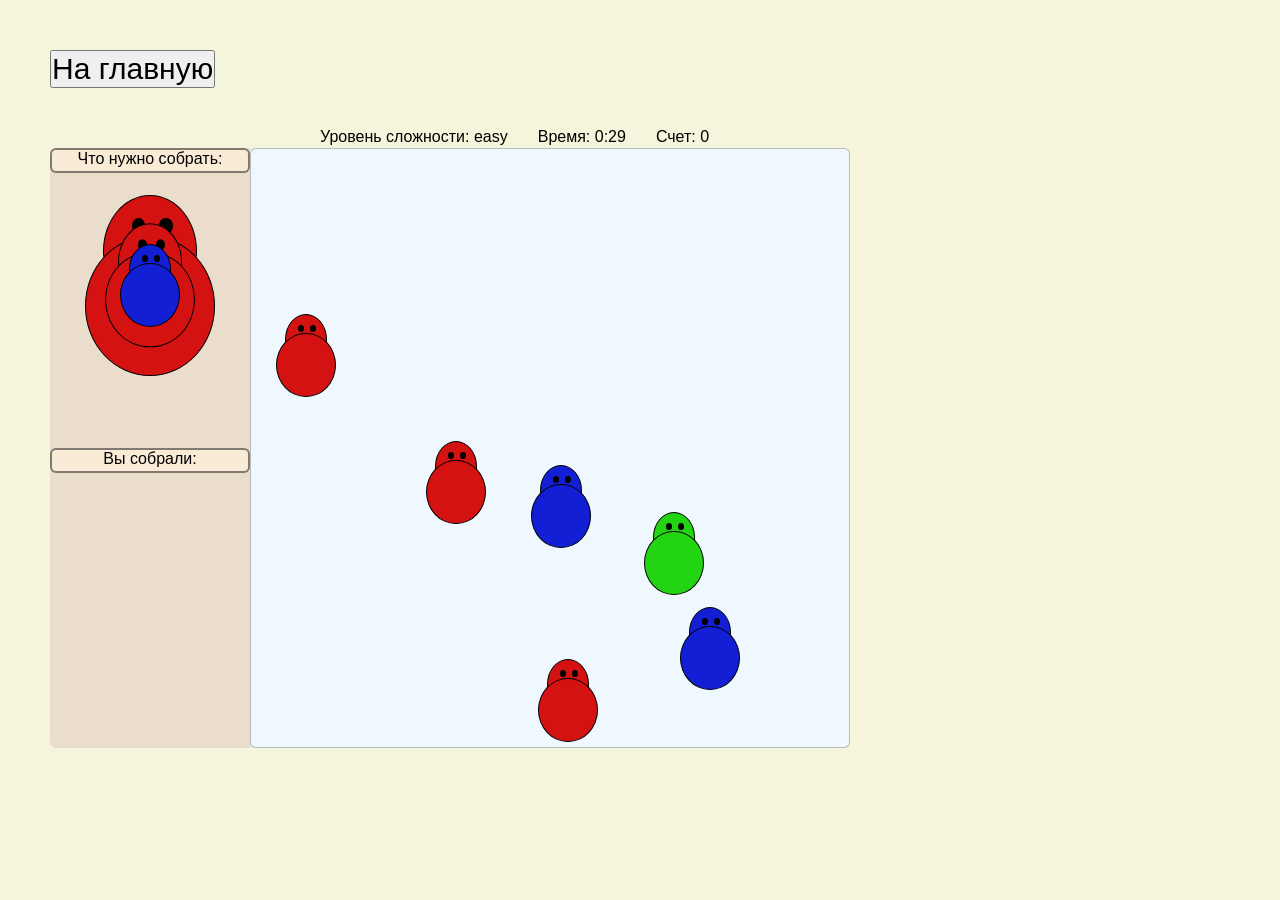
==== Game_Fedorov_Matryoshki/pages/game.html @ 0da849e5 "Update files" ====
<!DOCTYPE html>
<html lang="ru">
<head>
    <meta charset="UTF-8">
    <meta name="viewport" content="width=device-width, initial-scale=1.0">
    <title>Магазин цветов</title>
    <link rel="stylesheet" type="text/css" href="../css/styles.css">
    <link rel="stylesheet" type="text/css" href="../css/game.css">
</head>
<body>
    <main class="main">
        <section class="game">
            <div class="wrapper">
                <a href="startgame.html" ><button class="btn">На главную</button></a>
                <div class="game_wrap">
                    <div class = "indicator">
                        <p id = "level">Уровень сложности: </p>
                        <p id = "time">Время: 0:00</p>
                        <p id = "scope">Счет: 0</p>
                    </div>
                    <div class="menu">
                        <div id="example">
                            <div class="heading">
                                <p>Что нужно собрать:</p>
                            </div>
                        </div>
                        <div id="assembly">
                            <div class="heading">
                                <p>Вы собрали:</p>
                            </div>
                        </div>
                    </div>
                    <div id="field">
                    </div>
            </div>
        </section>
       <script src="../scripts/game.js"></script>
    </main>
</body>
</html>
---- Game_Fedorov_Matryoshki/css/styles.css ----
*{
    box-sizing: border-box;
    margin: 0;
    padding: 0;
}

.wrapper{
    max-width: 1200px;
    margin: 0 auto;
    width: 100%;
    padding: 0 10px;
}

.startgame {
    background: rgb(49, 51, 51);
    height: 100vh;
    color: azure;
    font-size: large;
}
.btn {
    margin-top: 50px;
    font-size: 30px;
}

#welcome {
    display: flex;
    flex-direction: column;
    justify-content: center;
    align-items: center;
    margin-top: 60px;
}
#welcome p, #chooseDifficulty p{
    font-size: 30px;
}
#blocks{
    width: 500px;
    display: flex;
    flex-direction:row;
    justify-content: space-around;
}
.block {
    display: flex;
    flex-direction:column;
    justify-content: space-around;
    margin-top: 25px;
    font-family: Arial, Helvetica, sans-serif;
}
.block .btn{
    margin-top: 25px;
    margin-bottom: 25px;
}

.desc {
    margin-left: 20%;
}
#chooseDifficulty{
    display: none;
    flex-direction: column;
    justify-content: center;
    align-items: center;
    margin-top: 150px;
}
#chooseDifficulty div {
    display: flex;
    flex-direction: column;
}


/* end page */
#score {
    margin-bottom: 30px;
    font-family: 'Courier New', Courier, monospace;
}
#leaders {
    font-size: 20px;
}

#tab table {  
    width: 100px;  
    border-collapse: collapse;
    margin-top: 10px;
}

th, td {
    border: 1px solid black;
    padding: 8px;
    text-align: center;
}
---- Game_Fedorov_Matryoshki/css/game.css ----
.game_wrap {
    font-family: Arial, Helvetica, sans-serif;
    background-color: rgb(238, 234, 229);
    margin-top: 60px;
    margin-bottom: 100px;
    display: flex;
    max-width: 800px;
    height: 600px;
    border-radius: 6px;
    flex-direction:row;
    justify-content: center;
    resize: none;
}
.game{
background:beige;
    height: 100vh;
}
.indicator {
    display: flex;
    position: absolute;
    flex-direction:row;
    justify-content:space-between;
    margin-top: -20px;
    left: 25%;
}
.indicator p {
    margin-right: 30px;
}

#field {
    position: relative;
    background-color: aliceblue;
    width: 600px;
    border: 1px solid rgba(128, 128, 128, 0.5);
    border-radius: 6px;
}

.menu{
    width: 200px; 
    height: 100%;
    border-radius: 6px;
}
.heading {
    width: 100%; 
    height: 25px;
    border: 2px solid rgba(10, 10, 10, 0.5);
    background-color: antiquewhite;
    border-radius: 6px;
}
.heading p {
    text-align: center;
}
#example {
    display: flex;
    justify-content: center;
    width: 100%; 
    height: 50%;
    background-color: rgb(235, 221, 204);
    border-radius: 6px 0px 0px;
}
#example .matryoshka {
    margin-top: 100px;
}
#assembly {
    display: flex;
    justify-content: center;
    position: relative;
    width: 100%; 
    height: 50%;
    background-color: rgb(235, 221, 204);
    border-radius: 0px 0px 0px 6px;
}

.matryoshka {
    width: 50px;
    height: 75px;
    position: absolute;
}


.matryoshka .body {
    background-color: #d46012;
    width: 119%;
    height: 85%;
    top:  20%;
    left: -9.5%;
    border-radius: 50%;
    position: absolute;
    pointer-events: none;
    z-index: 1;
    border: 1px solid black;
}

.matryoshka .head {
    background-color: #d46012;
    width: 85%;
    height: 68%;
    border-radius: 50%;
    position: absolute;
    top:  -5%;
    left: 7.5%;
    pointer-events: none;
    z-index: 0;
    border: 1px solid black;
}

.matryoshka .head .eyes {
    background-color: black;
    width: 15%;
    height: 15%;
    border-radius: 50%;
    position: absolute;
    top: 20%;
    left: 30%;
    pointer-events: none;
}
.matryoshka p {
    text-align: center;
    position: absolute;

    top: 45%;
    left: 14%;
    pointer-events: none;
    z-index: 2;
}


.green .body {
    background-color: #22d412;
}

.green .head {
    background-color: #22d412;
}

.red .body {
    background-color: #d41212;
}

.red .head {
    background-color: #d41212;
}


.blue .body {
    background-color: #121fd4;
}

.blue .head {
    background-color: #121fd4;
}

.small {
    z-index: 3;
}
.medium {
    width: 75px;
    height: 112.5px;
    z-index: 2;
}
.big {
    width: 110px;
    height: 165px;
    z-index: 1;
}

.medium p{
    font-size: 20px;
    left: 20%;
}

.big p{
    font-size: 30px;
    left: 20%;
}

.animLine {
    animation: moveInLine 1s linear infinite;
}
.animCircle{
    animation: moveInCircle 1.5s linear infinite;
}
@keyframes moveInLine{
    0% {
        transform: translateX(0%);
    }
    25% {
        transform: translateX(-25%);
    }
    50% {
        transform: translateX(0%);
    }
    75% {
        transform: translateX(25%);
    }
    100% {
        transform: translateX(0%);
    }
}

@keyframes moveInCircle{
    0% {
        transform: translateY(15%);
    }
    25% {
        transform: translateX(15%);
    }
    50% {
        transform: translateY(-15%);
    }
    75% {
        transform: translateX(-15%);
    }
    100% {
        transform: translateY(15%);
    }
}
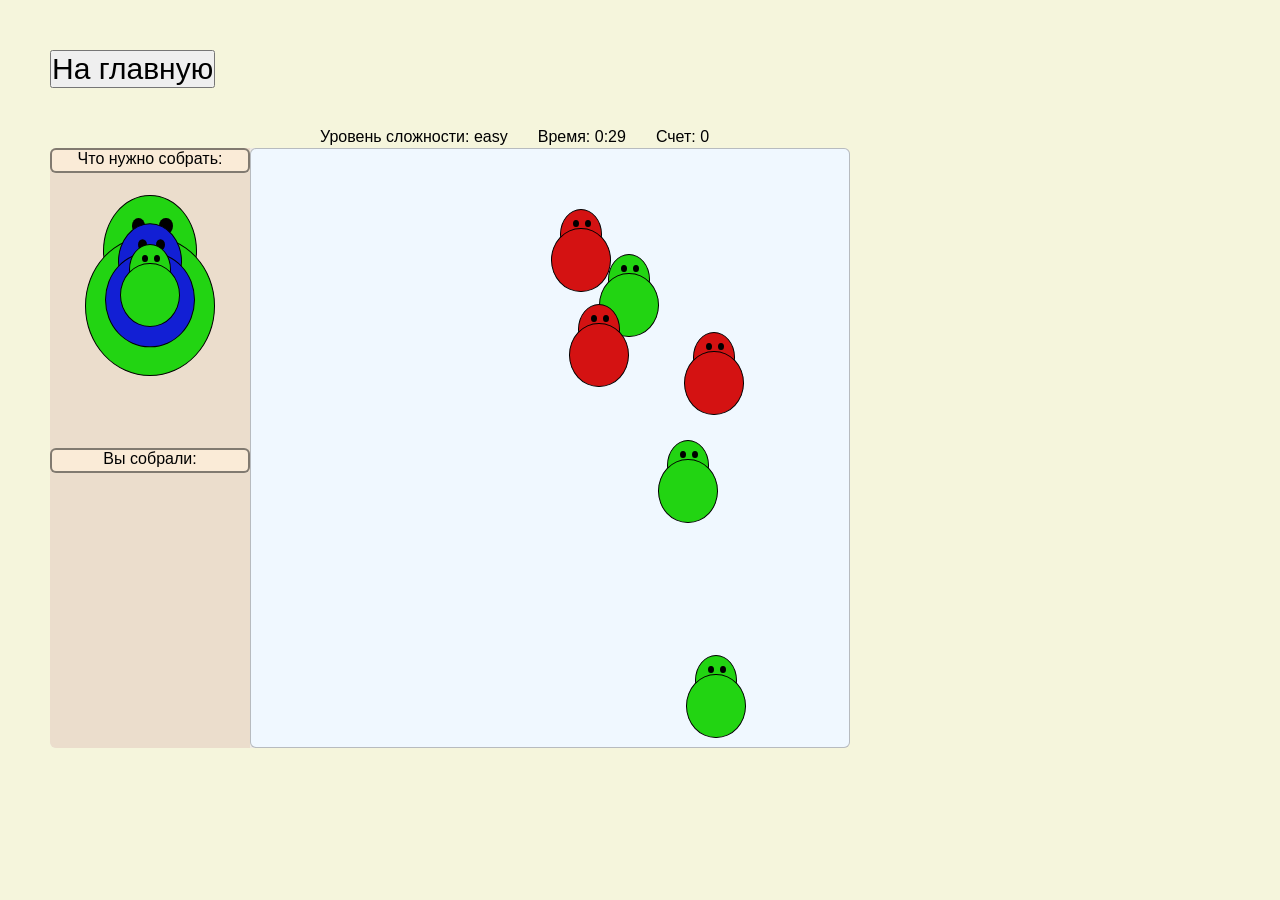
==== commit 824b8089: "Update files 2" ====
--- a/Game_Fedorov_Matryoshki/pages/game.html
+++ b/Game_Fedorov_Matryoshki/pages/game.html
@@ -30,8 +30,8 @@
                             </div>
                         </div>
                     </div>
-                    <div id="field">
-                    </div>
+                    <div id="field"></div>
+                </div>
             </div>
         </section>
        <script src="../scripts/game.js"></script>
--- a/Game_Fedorov_Matryoshki/css/styles.css
+++ b/Game_Fedorov_Matryoshki/css/styles.css
@@ -79,6 +79,7 @@
     width: 100px;  
     border-collapse: collapse;
     margin-top: 10px;
+    width: 300px;
 }
 
 th, td {
@@ -86,3 +87,4 @@
     padding: 8px;
     text-align: center;
 }
+
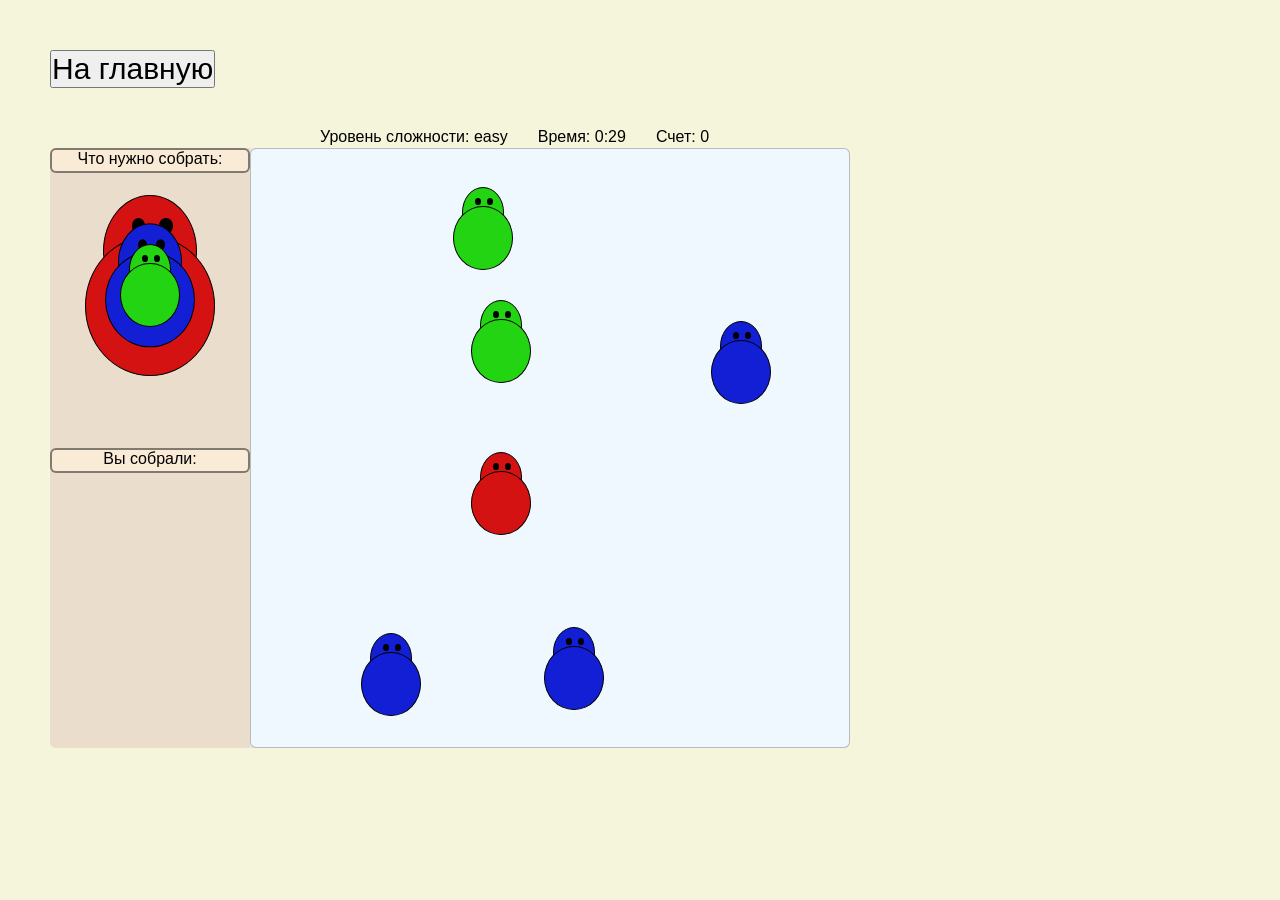
==== commit f8aec877: "Update files 3" ====
--- a/Game_Fedorov_Matryoshki/pages/game.html
+++ b/Game_Fedorov_Matryoshki/pages/game.html
@@ -27,6 +27,7 @@
                         <div id="assembly">
                             <div class="heading">
                                 <p>Вы собрали:</p>
+                                <p id = "win"></p>
                             </div>
                         </div>
                     </div>
--- a/Game_Fedorov_Matryoshki/css/styles.css
+++ b/Game_Fedorov_Matryoshki/css/styles.css
@@ -65,8 +65,6 @@
     flex-direction: column;
 }
 
-
-/* end page */
 #score {
     margin-bottom: 30px;
     font-family: 'Courier New', Courier, monospace;
--- a/Game_Fedorov_Matryoshki/css/game.css
+++ b/Game_Fedorov_Matryoshki/css/game.css
@@ -52,12 +52,19 @@
 }
 #example {
     display: flex;
-    justify-content: center;
+    flex-direction: column;
+    align-items: center;
     width: 100%; 
     height: 50%;
     background-color: rgb(235, 221, 204);
     border-radius: 6px 0px 0px;
 }
+#example .replic {
+    text-align: center;
+    margin-top: 100px;
+    width: 180px;
+}
+
 #example .matryoshka {
     margin-top: 100px;
 }
@@ -69,6 +76,12 @@
     height: 50%;
     background-color: rgb(235, 221, 204);
     border-radius: 0px 0px 0px 6px;
+}
+
+#win{
+   margin-top: 20px;
+   font-size: 30px;
+   display: none;
 }
 
 .matryoshka {
